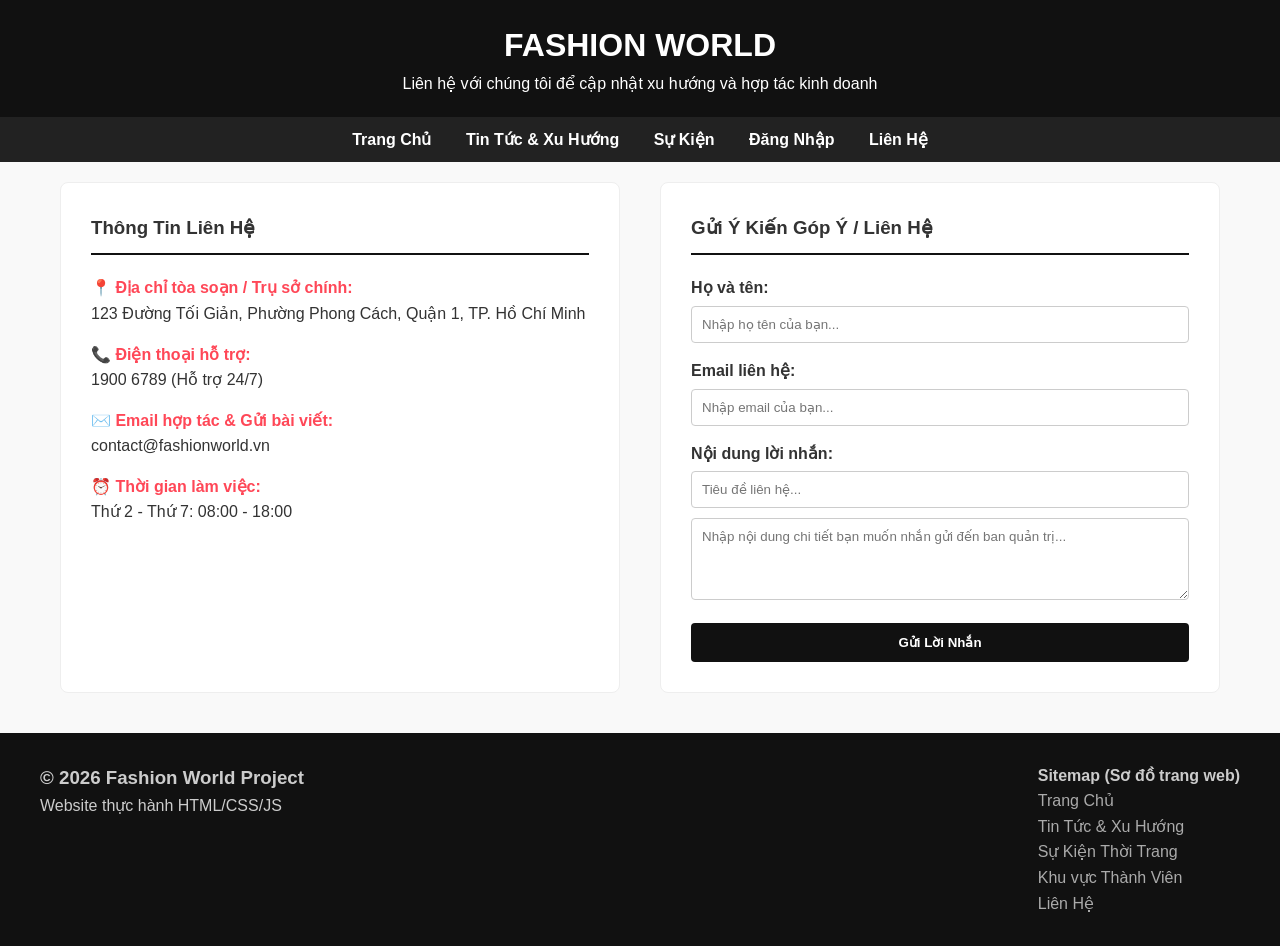
==== contact.html @ bfda927c "Create contact.html" ====
<!DOCTYPE html>
<html lang="vi">
<head>
    <meta charset="UTF-8">
    <meta name="viewport" content="width=device-width, initial-scale=1.0">
    <title>Liên Hệ & Góp Ý - Fashion World</title>
    <link rel="stylesheet" href="./css/style.css">
    <style>
        .contact-container {
            display: grid;
            grid-template-columns: 1fr 1fr;
            gap: 40px;
            margin-top: 20px;
        }
        .contact-info, .contact-form-box {
            background: #fff;
            padding: 30px;
            border: 1px solid #eee;
            border-radius: 8px;
        }
        .contact-info h3, .contact-form-box h3 {
            margin-bottom: 20px;
            border-bottom: 2px solid #111;
            padding-bottom: 10px;
        }
        .info-item {
            margin-bottom: 15px;
        }
        .info-item strong {
            display: block;
            color: #ff4757;
        }
        .form-group {
            margin-bottom: 15px;
        }
        .form-group label {
            display: block;
            margin-bottom: 5px;
            font-weight: bold;
        }
        .form-group input, .form-group textarea {
            width: 100%;
            padding: 10px;
            border: 1px solid #ccc;
            border-radius: 4px;
        }
        .btn-submit-contact {
            background: #111;
            color: #fff;
            padding: 12px 25px;
            border: none;
            border-radius: 4px;
            cursor: pointer;
            font-weight: bold;
            width: 100%;
        }
        .btn-submit-contact:hover {
            background: #ff4757;
        }
    </style>
</head>
<body>

    <header>
        <h1>FASHION WORLD</h1>
        <p>Liên hệ với chúng tôi để cập nhật xu hướng và hợp tác kinh doanh</p>
    </header>

    <nav>
        <ul>
            <li><a href="./index.html">Trang Chủ</a></li>
            <li><a href="./news.html">Tin Tức & Xu Hướng</a></li>
            <li><a href="./events.html">Sự Kiện</a></li>
            <li><a href="./login.html">Đăng Nhập</a></li>
            <li><a href="./contact.html">Liên Hệ</a></li>
        </ul>
    </nav>

    <div class="container">
        <div class="contact-container">
            
            <div class="contact-info">
                <h3>Thông Tin Liên Hệ</h3>
                <div class="info-item">
                    <strong>📍 Địa chỉ tòa soạn / Trụ sở chính:</strong>
                    <p>123 Đường Tối Giản, Phường Phong Cách, Quận 1, TP. Hồ Chí Minh</p>
                </div>
                <div class="info-item">
                    <strong>📞 Điện thoại hỗ trợ:</strong>
                    <p>1900 6789 (Hỗ trợ 24/7)</p>
                </div>
                <div class="info-item">
                    <strong>✉️ Email hợp tác & Gửi bài viết:</strong>
                    <p>contact@fashionworld.vn</p>
              </div>
                <div class="info-item">
                    <strong>⏰ Thời gian làm việc:</strong>
                    <p>Thứ 2 - Thứ 7: 08:00 - 18:00</p>
                </div>
            </div>

            <div class="contact-form-box">
                <h3>Gửi Ý Kiến Góp Ý / Liên Hệ</h3>
                <form id="contactForm">
                    <div class="form-group">
                        <label>Họ và tên:</label>
                        <input type="text" placeholder="Nhập họ tên của bạn..." required>
                    </div>
                    <div class="form-group">
                        <label>Email liên hệ:</label>
                        <input type="email" placeholder="Nhập email của bạn..." required>
                    </div>
                    <div class="form-group">
                        <label>Nội dung lời nhắn:</label>
                        <input type="text" placeholder="Tiêu đề liên hệ..." required style="margin-bottom: 10px;">
                        <textarea rows="4" placeholder="Nhập nội dung chi tiết bạn muốn nhắn gửi đến ban quản trị..." required></textarea>
                    </div>
                    <button type="submit" class="btn-submit-contact">Gửi Lời Nhắn</button>
                </form>
            </div>

        </div>
    </div>

    <footer>
        <div class="footer-content">
            <div>
                <h3>© 2026 Fashion World Project</h3>
                <p>Website thực hành HTML/CSS/JS</p>
            </div>
            <div class="sitemap">
                <h4>Sitemap (Sơ đồ trang web)</h4>
                <ul>
                    <li><a href="./index.html">Trang Chủ</a></li>
                    <li><a href="./news.html">Tin Tức & Xu Hướng</a></li>
                    <li><a href="./events.html">Sự Kiện Thời Trang</a></li>
                    <li><a href="./login.html">Khu vực Thành Viên</a></li>
                    <li><a href="./contact.html">Liên Hệ</a></li>
                </ul>
            </div>
        </div>
    </footer>

    <script src="./js/main.js"></script>
</body>
</html>
---- css/style.css ----
/* Reset CSS cơ bản */
* {
    margin: 0;
    padding: 0;
    box-sizing: border-box;
    font-family: Arial, sans-serif;
}

body {
    background-color: #f9f9f9;
    color: #333;
    line-height: 1.6;
}

/* Header & Navigation */
header {
    background: #111;
    color: #fff;
    padding: 20px;
    text-align: center;
}

nav ul {
    background: #222;
    list-style: none;
    text-align: center;
    padding: 10px 0;
}

nav ul li {
    display: inline;
    margin: 0 15px;
}

nav ul li a {
    color: #fff;
    text-decoration: none;
    font-weight: bold;
}

nav ul li a:hover {
    color: #ff4757;
}

/* Container chính */
.container {
    max-width: 1200px;
    margin: 20px auto;
    padding: 0 20px;
}

/* Footer & Sitemap */
footer {
    background: #111;
    color: #ccc;
    padding: 30px 20px;
    margin-top: 40px;
}

.footer-content {
    display: flex;
    justify-content: space-between;
    flex-wrap: wrap;
    max-width: 1200px;
    margin: 0 auto;
}

.sitemap ul {
    list-style: none;
}

.sitemap ul li a {
    color: #aaa;
    text-decoration: none;
}

.sitemap ul li a:hover {
    color: #fff;
}

/* Các class bổ trợ nhanh cho Layout */
.grid-3 {
    display: grid;
    grid-template-columns: repeat(3, 1fr);
    gap: 20px;
}

.card {
    background: #fff;
    padding: 15px;
    border: 1px solid #ddd;
    border-radius: 5px;
}

.hot-badge {
    background: red;
    color: white;
    padding: 2px 5px;
    font-size: 12px;
    border-radius: 3px;
}
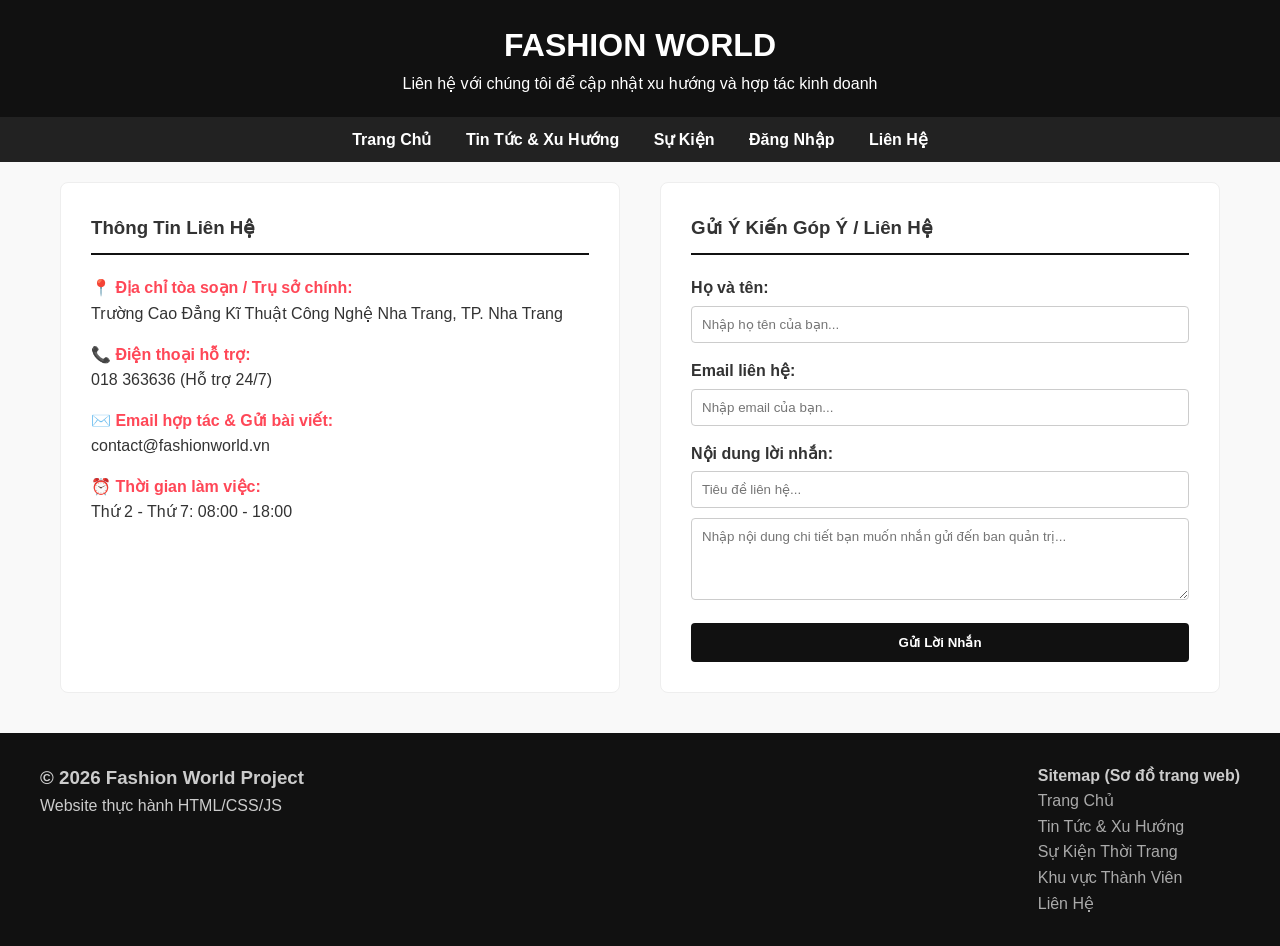
==== commit 8b72ad17: "Update contact.html" ====
--- a/contact.html
+++ b/contact.html
@@ -83,11 +83,11 @@
                 <h3>Thông Tin Liên Hệ</h3>
                 <div class="info-item">
                     <strong>📍 Địa chỉ tòa soạn / Trụ sở chính:</strong>
-                    <p>123 Đường Tối Giản, Phường Phong Cách, Quận 1, TP. Hồ Chí Minh</p>
+                    <p>Trường Cao Đẳng Kĩ Thuật Công Nghệ Nha Trang, TP. Nha Trang</p>
                 </div>
                 <div class="info-item">
                     <strong>📞 Điện thoại hỗ trợ:</strong>
-                    <p>1900 6789 (Hỗ trợ 24/7)</p>
+                    <p>018 363636 (Hỗ trợ 24/7)</p>
                 </div>
                 <div class="info-item">
                     <strong>✉️ Email hợp tác & Gửi bài viết:</strong>
